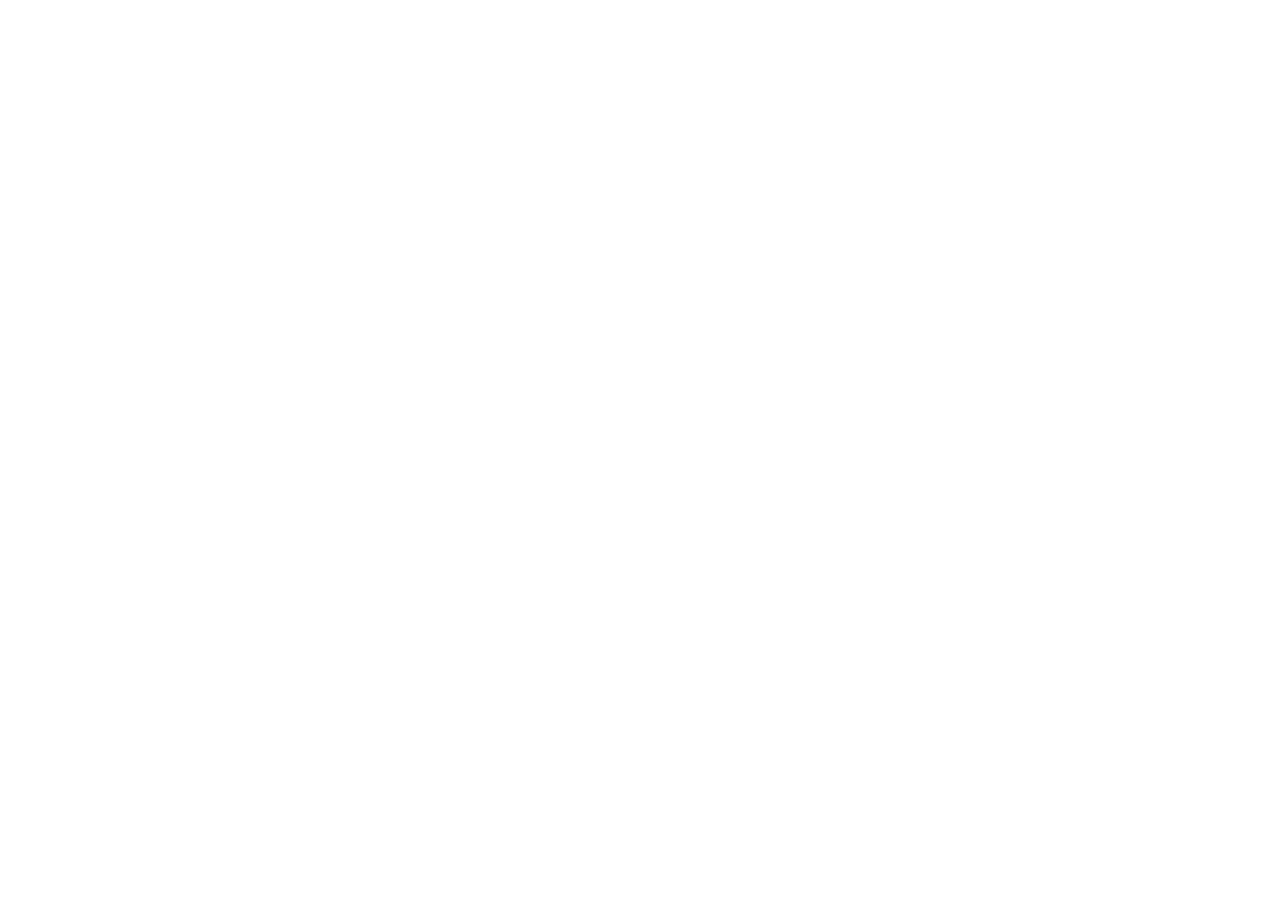
==== index.html @ 2e435dae "Update index.html" ====
<!DOCTYPE html>
<html lang="en">
<head>
<meta charset="UTF-8">
<title>Special Message</title>
<script>
  function displayMessage() {
    var visitorName = prompt("Please enter your name", "");
    if (visitorName.toLowerCase() === "lydia") {
      document.getElementById("message").innerText = "I love you, Lydia!";
    } else {
      document.getElementById("message").innerText = "Welcome, " + visitorName + "!";
    }
  }
</script>
</head>
<body onload="displayMessage()">
<h1 id="message"></h1>
</body>
</html>
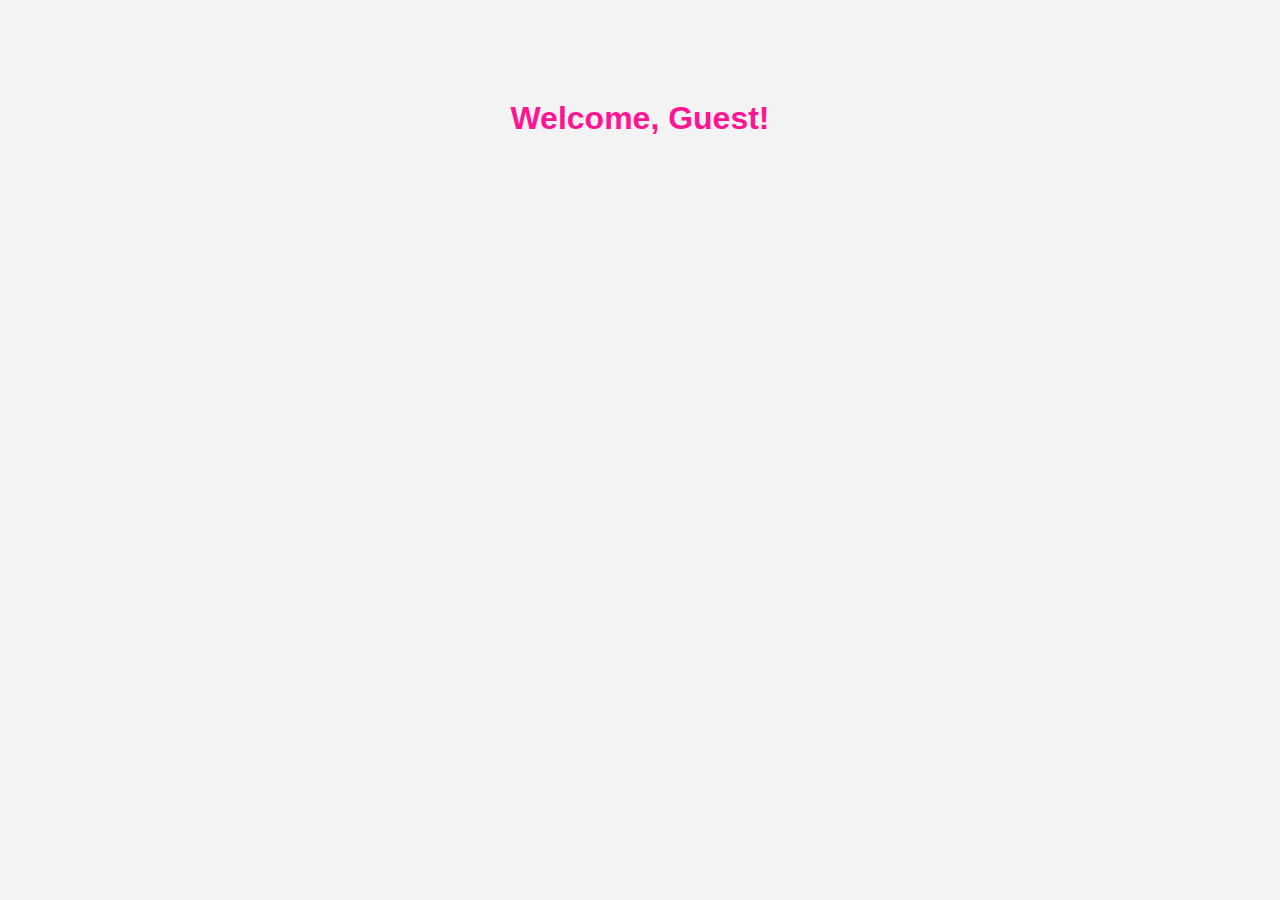
==== commit 109c9b01: "Update index.html" ====
--- a/index.html
+++ b/index.html
@@ -2,19 +2,45 @@
 <html lang="en">
 <head>
 <meta charset="UTF-8">
-<title>Special Message</title>
+<meta name="viewport" content="width=device-width, initial-scale=1.0">
+<title>Special Message for Lydia</title>
+<style>
+  body {
+    font-family: 'Arial', sans-serif;
+    background-color: #f3f3f3;
+    text-align: center;
+    margin-top: 100px;
+  }
+  #message {
+    font-size: 2em;
+    color: #ff1493;
+    margin-bottom: 20px;
+  }
+  #heart {
+    font-size: 3em;
+    color: #ff1493;
+    animation: beat 0.5s infinite;
+  }
+  @keyframes beat {
+    0% { transform: scale(1); }
+    50% { transform: scale(1.1); }
+    100% { transform: scale(1); }
+  }
+</style>
 <script>
   function displayMessage() {
     var visitorName = prompt("Please enter your name", "");
-    if (visitorName.toLowerCase() === "lydia") {
+    if (visitorName && visitorName.toLowerCase() === "lydia") {
       document.getElementById("message").innerText = "I love you, Lydia!";
+      document.getElementById("heart").innerText = "💖";
     } else {
-      document.getElementById("message").innerText = "Welcome, " + visitorName + "!";
+      document.getElementById("message").innerText = "Welcome, " + (visitorName || "Guest") + "!";
     }
   }
 </script>
 </head>
 <body onload="displayMessage()">
 <h1 id="message"></h1>
+<div id="heart"></div>
 </body>
 </html>
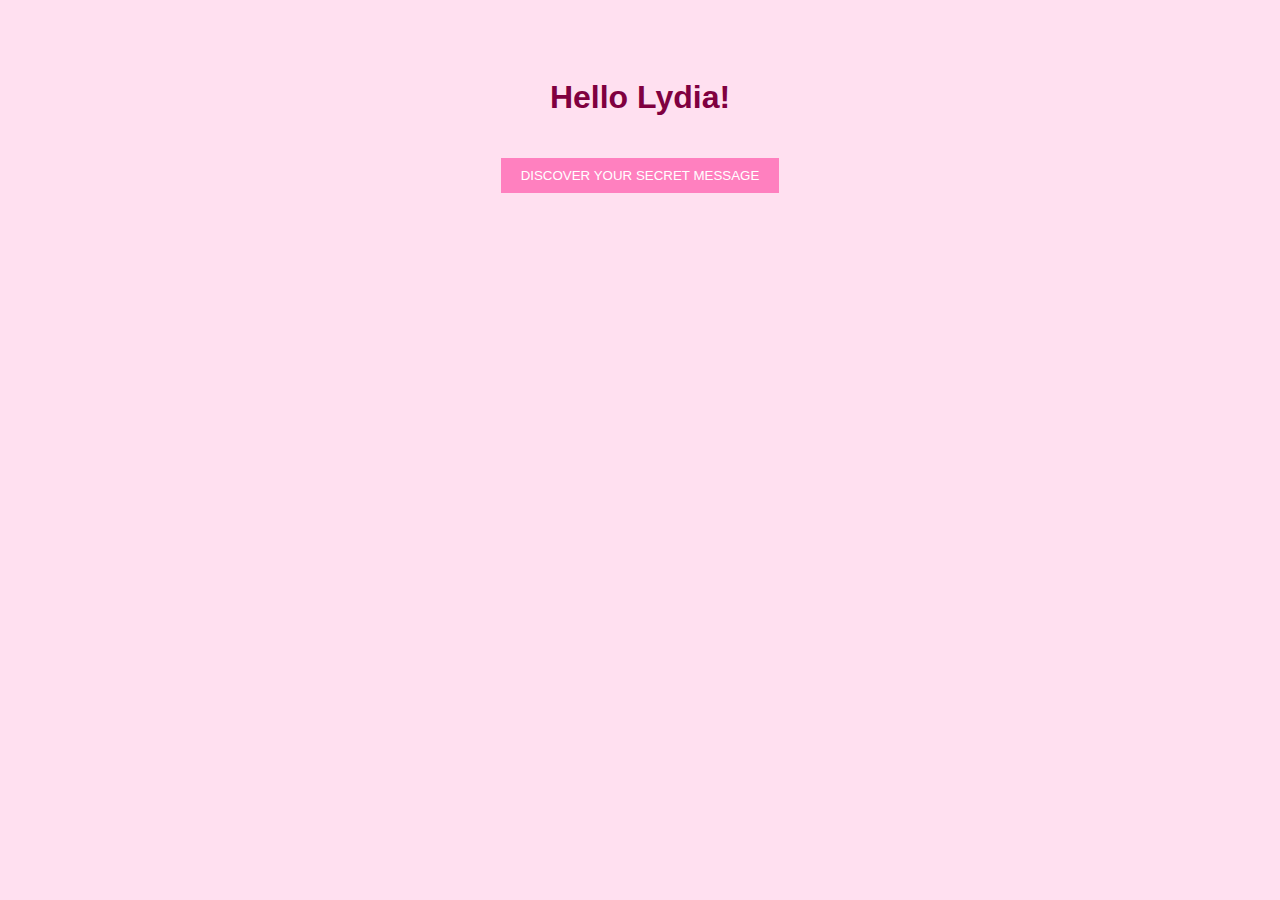
==== commit d62f5ecc: "Update index.html" ====
--- a/index.html
+++ b/index.html
@@ -7,40 +7,50 @@
 <style>
   body {
     font-family: 'Arial', sans-serif;
-    background-color: #f3f3f3;
+    background-color: #ffe0f0;
     text-align: center;
-    margin-top: 100px;
+    padding-top: 50px;
   }
-  #message {
-    font-size: 2em;
-    color: #ff1493;
-    margin-bottom: 20px;
+  h1 {
+    color: #800040;
   }
-  #heart {
-    font-size: 3em;
-    color: #ff1493;
-    animation: beat 0.5s infinite;
+  #secretMessage {
+    display: none;
+    font-size: 24px;
+    color: #800040;
+    margin-top: 20px;
+    transition: all 2s ease;
   }
-  @keyframes beat {
-    0% { transform: scale(1); }
-    50% { transform: scale(1.1); }
-    100% { transform: scale(1); }
+  button {
+    background-color: #ff80bf;
+    color: white;
+    border: none;
+    padding: 10px 20px;
+    text-transform: uppercase;
+    margin-top: 20px;
+    cursor: pointer;
+    transition: background-color 0.5s ease;
+  }
+  button:hover {
+    background-color: #ff4d88;
   }
 </style>
+</head>
+<body>
+<h1>Hello Lydia!</h1>
+<button onclick="showMessage()">Discover your secret message</button>
+<div id="secretMessage">Lydia, you mean the world to me! 💖</div>
+
 <script>
-  function displayMessage() {
-    var visitorName = prompt("Please enter your name", "");
-    if (visitorName && visitorName.toLowerCase() === "lydia") {
-      document.getElementById("message").innerText = "I love you, Lydia!";
-      document.getElementById("heart").innerText = "💖";
+  function showMessage() {
+    var message = document.getElementById('secretMessage');
+    if (message.style.display === 'none') {
+      message.style.display = 'block';
+      message.style.transform = 'scale(1.1)';
     } else {
-      document.getElementById("message").innerText = "Welcome, " + (visitorName || "Guest") + "!";
+      message.style.display = 'none';
     }
   }
 </script>
-</head>
-<body onload="displayMessage()">
-<h1 id="message"></h1>
-<div id="heart"></div>
 </body>
 </html>
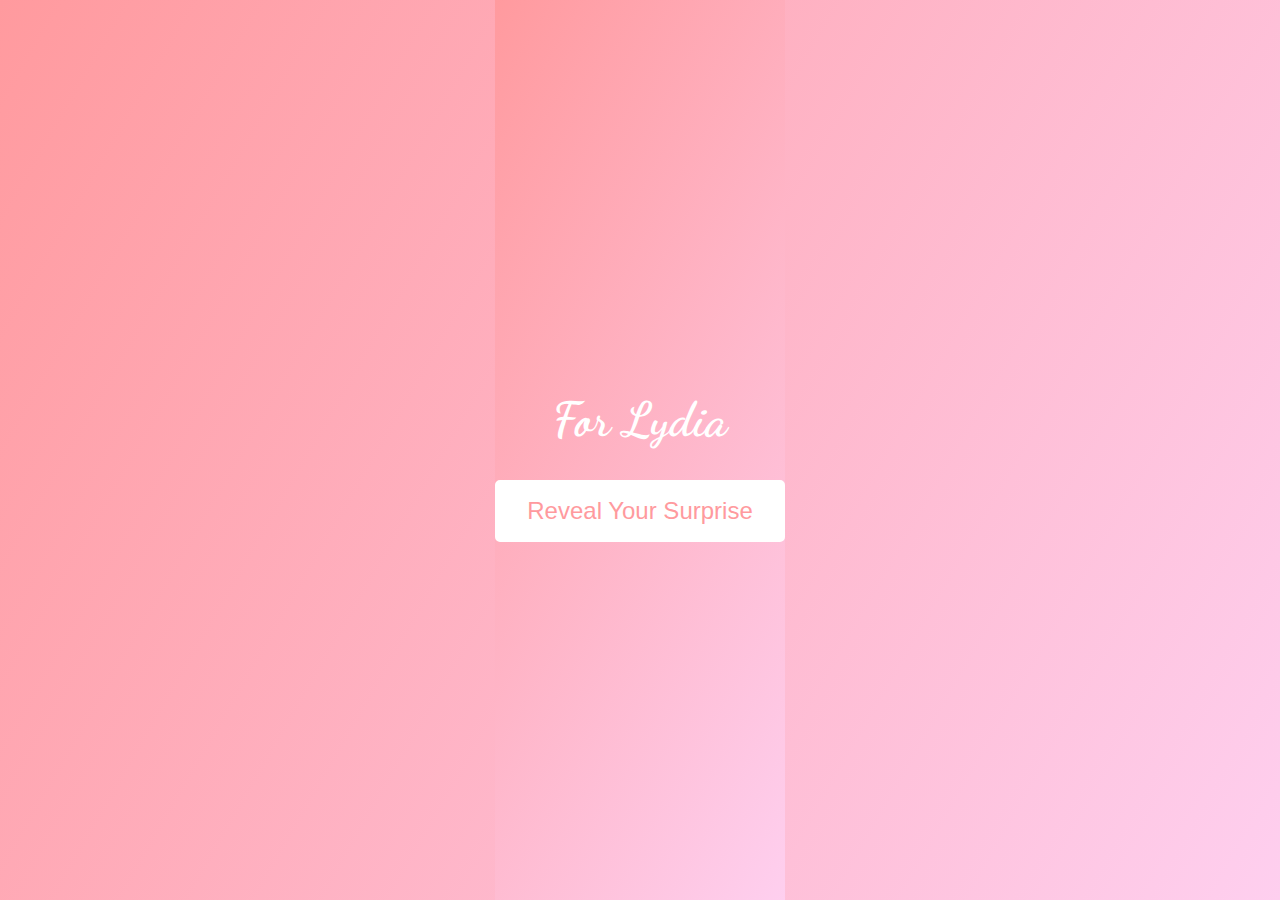
==== commit 410b8c97: "Update index.html" ====
--- a/index.html
+++ b/index.html
@@ -3,53 +3,65 @@
 <head>
 <meta charset="UTF-8">
 <meta name="viewport" content="width=device-width, initial-scale=1.0">
-<title>Special Message for Lydia</title>
+<title>Lydia's Special Surprise</title>
+<link href="https://fonts.googleapis.com/css2?family=Dancing+Script:wght@700&display=swap" rel="stylesheet">
 <style>
-  body {
-    font-family: 'Arial', sans-serif;
-    background-color: #ffe0f0;
+  body, html {
+    height: 100%;
+    margin: 0;
+    font-family: 'Dancing Script', cursive;
+    background: linear-gradient(120deg, #ff9a9e 0%, #fecfef 100%);
+    display: flex;
+    justify-content: center;
+    align-items: center;
     text-align: center;
-    padding-top: 50px;
+  }
+  .container {
+    max-width: 600px;
+    margin: auto;
   }
   h1 {
-    color: #800040;
+    font-size: 3em;
+    color: #fff;
   }
   #secretMessage {
     display: none;
-    font-size: 24px;
-    color: #800040;
+    font-size: 2em;
+    color: #fff;
     margin-top: 20px;
-    transition: all 2s ease;
+    opacity: 0;
+    transition: opacity 3s ease;
   }
   button {
-    background-color: #ff80bf;
-    color: white;
-    border: none;
-    padding: 10px 20px;
-    text-transform: uppercase;
-    margin-top: 20px;
+    background-color: #fff;
+    color: #ff9a9e;
+    border: 2px solid #fff;
+    border-radius: 5px;
+    padding: 15px 30px;
+    font-size: 1.5em;
     cursor: pointer;
-    transition: background-color 0.5s ease;
+    transition: all 0.5s ease;
   }
   button:hover {
-    background-color: #ff4d88;
+    background-color: transparent;
+    color: #fff;
   }
 </style>
 </head>
 <body>
-<h1>Hello Lydia!</h1>
-<button onclick="showMessage()">Discover your secret message</button>
-<div id="secretMessage">Lydia, you mean the world to me! 💖</div>
+<div class="container">
+  <h1>For Lydia</h1>
+  <button onclick="revealMessage()">Reveal Your Surprise</button>
+  <div id="secretMessage">Every moment with you is magical, Lydia. I love you! 💖</div>
+</div>
 
 <script>
-  function showMessage() {
+  function revealMessage() {
     var message = document.getElementById('secretMessage');
-    if (message.style.display === 'none') {
-      message.style.display = 'block';
-      message.style.transform = 'scale(1.1)';
-    } else {
-      message.style.display = 'none';
-    }
+    message.style.display = 'block';
+    setTimeout(function() {
+      message.style.opacity = 1;
+    }, 100);
   }
 </script>
 </body>
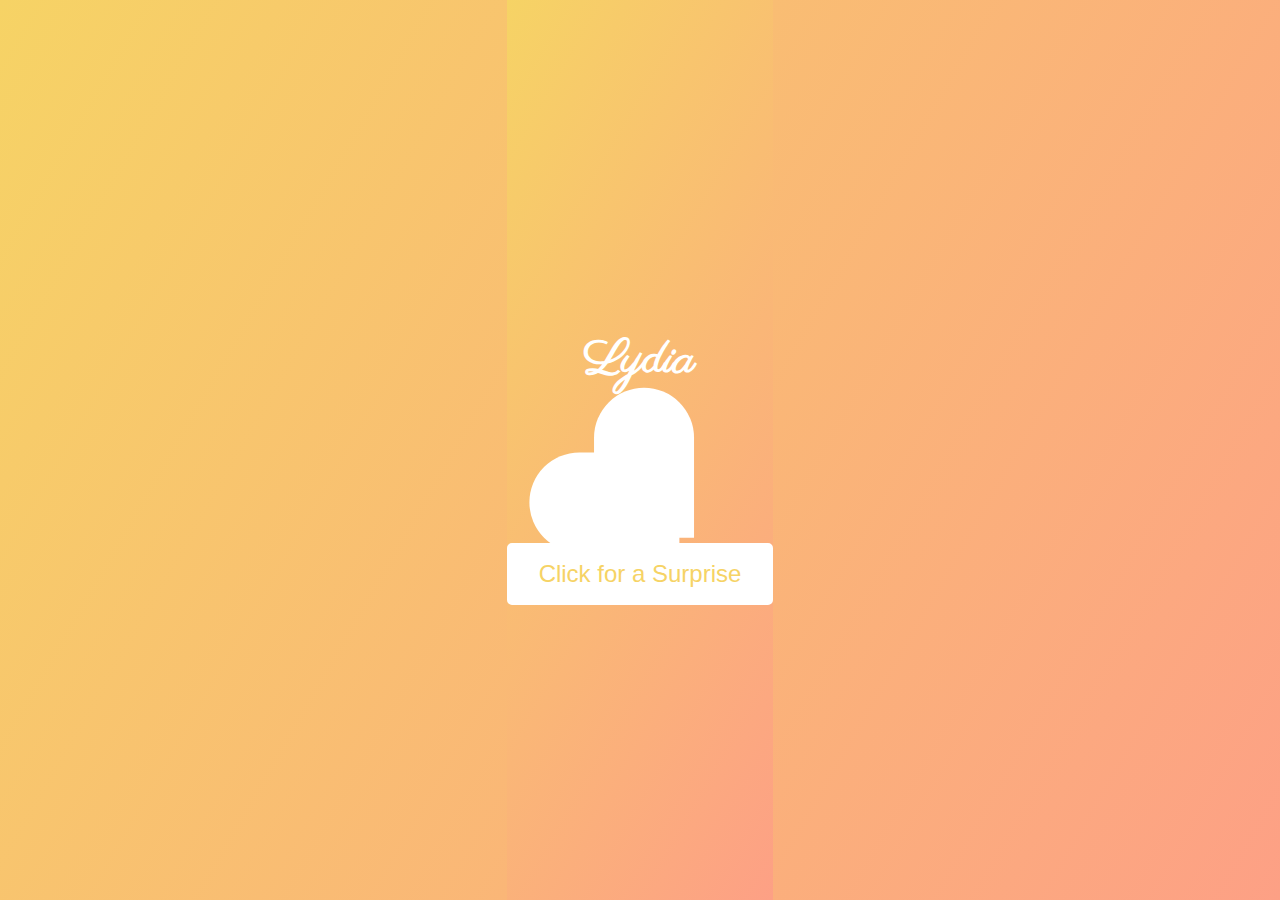
==== commit 570f5a54: "Update index.html" ====
--- a/index.html
+++ b/index.html
@@ -3,18 +3,19 @@
 <head>
 <meta charset="UTF-8">
 <meta name="viewport" content="width=device-width, initial-scale=1.0">
-<title>Lydia's Special Surprise</title>
-<link href="https://fonts.googleapis.com/css2?family=Dancing+Script:wght@700&display=swap" rel="stylesheet">
+<title>Lydia's Heartfelt Surprise</title>
+<link href="https://fonts.googleapis.com/css2?family=Parisienne&display=swap" rel="stylesheet">
 <style>
   body, html {
     height: 100%;
     margin: 0;
-    font-family: 'Dancing Script', cursive;
-    background: linear-gradient(120deg, #ff9a9e 0%, #fecfef 100%);
+    font-family: 'Parisienne', cursive;
+    background: linear-gradient(120deg, #f6d365 0%, #fda085 100%);
     display: flex;
     justify-content: center;
     align-items: center;
     text-align: center;
+    overflow: hidden;
   }
   .container {
     max-width: 600px;
@@ -22,6 +23,47 @@
   }
   h1 {
     font-size: 3em;
+    color: #fff;
+    margin-bottom: 30px;
+  }
+  .heart {
+    position: relative;
+    width: 100px;
+    height: 90px;
+    margin: auto;
+    transform: rotate(-45deg);
+    transform-origin: bottom right;
+  }
+  .heart:before,
+  .heart:after {
+    content: "";
+    position: absolute;
+    top: 0;
+    left: 50%;
+    width: 100px;
+    height: 150px;
+    background: #fff;
+    border-radius: 100px 100px 0 0;
+    transform: translate(-50%, -50%) rotate(45deg);
+    transform-origin: bottom center;
+  }
+  .heart:after {
+    left: 0;
+    transform: translate(50%, -50%) rotate(-45deg);
+  }
+  button {
+    background-color: #fff;
+    color: #f6d365;
+    border: 2px solid #fff;
+    border-radius: 5px;
+    padding: 15px 30px;
+    font-size: 1.5em;
+    cursor: pointer;
+    transition: all 0.5s ease;
+    margin-top: 30px;
+  }
+  button:hover {
+    background-color: transparent;
     color: #fff;
   }
   #secretMessage {
@@ -32,27 +74,14 @@
     opacity: 0;
     transition: opacity 3s ease;
   }
-  button {
-    background-color: #fff;
-    color: #ff9a9e;
-    border: 2px solid #fff;
-    border-radius: 5px;
-    padding: 15px 30px;
-    font-size: 1.5em;
-    cursor: pointer;
-    transition: all 0.5s ease;
-  }
-  button:hover {
-    background-color: transparent;
-    color: #fff;
-  }
 </style>
 </head>
 <body>
 <div class="container">
-  <h1>For Lydia</h1>
-  <button onclick="revealMessage()">Reveal Your Surprise</button>
-  <div id="secretMessage">Every moment with you is magical, Lydia. I love you! 💖</div>
+  <h1>Lydia</h1>
+  <div class="heart"></div>
+  <button onclick="revealMessage()">Click for a Surprise</button>
+  <div id="secretMessage">Lydia, every beat of my heart is for you. I love you more than words can express! 💖</div>
 </div>
 
 <script>
